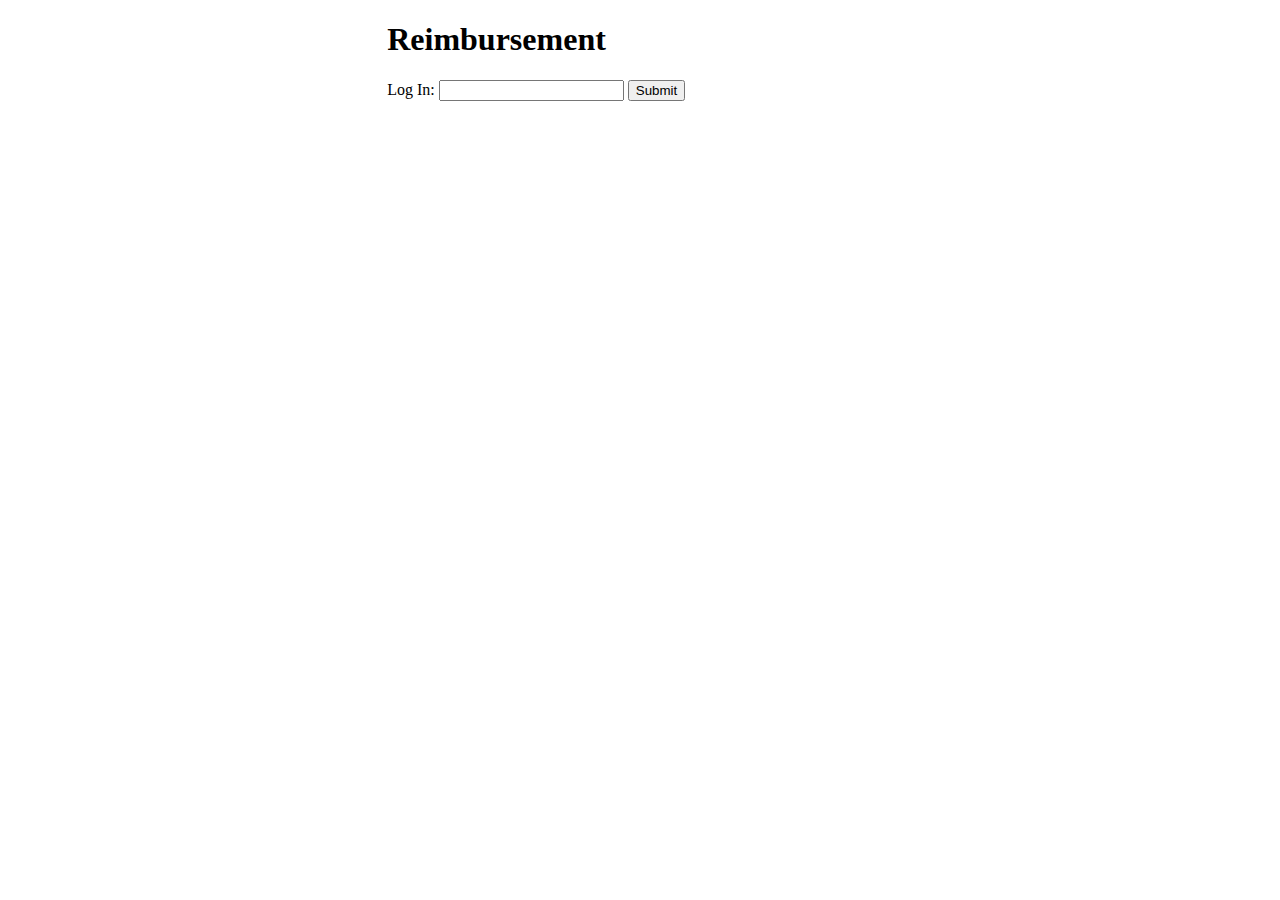
==== thatman17-project/src/main/webapp/index.html @ dbfb6020 "Initial Commit" ====
<!DOCTYPE html>
<html>
<head>
<meta charset="ISO-8859-1">
<meta name="viewport" content="width=device-width, initial-scale=1, shrink-to-fit=no">
<title>Revature Reimbursement</title>
<style type="text/css">
	form, h1{
		margin-left: auto;
		margin-right: auto;
		width: 40%;
	}
</style>
</head>
<body>
<h1>Reimbursement</h1>
<form action="something" method="post">
		<label>Log In: </label><input type="text" name="name"/>
		<input type="submit"/>
</form>
</body>
</html>
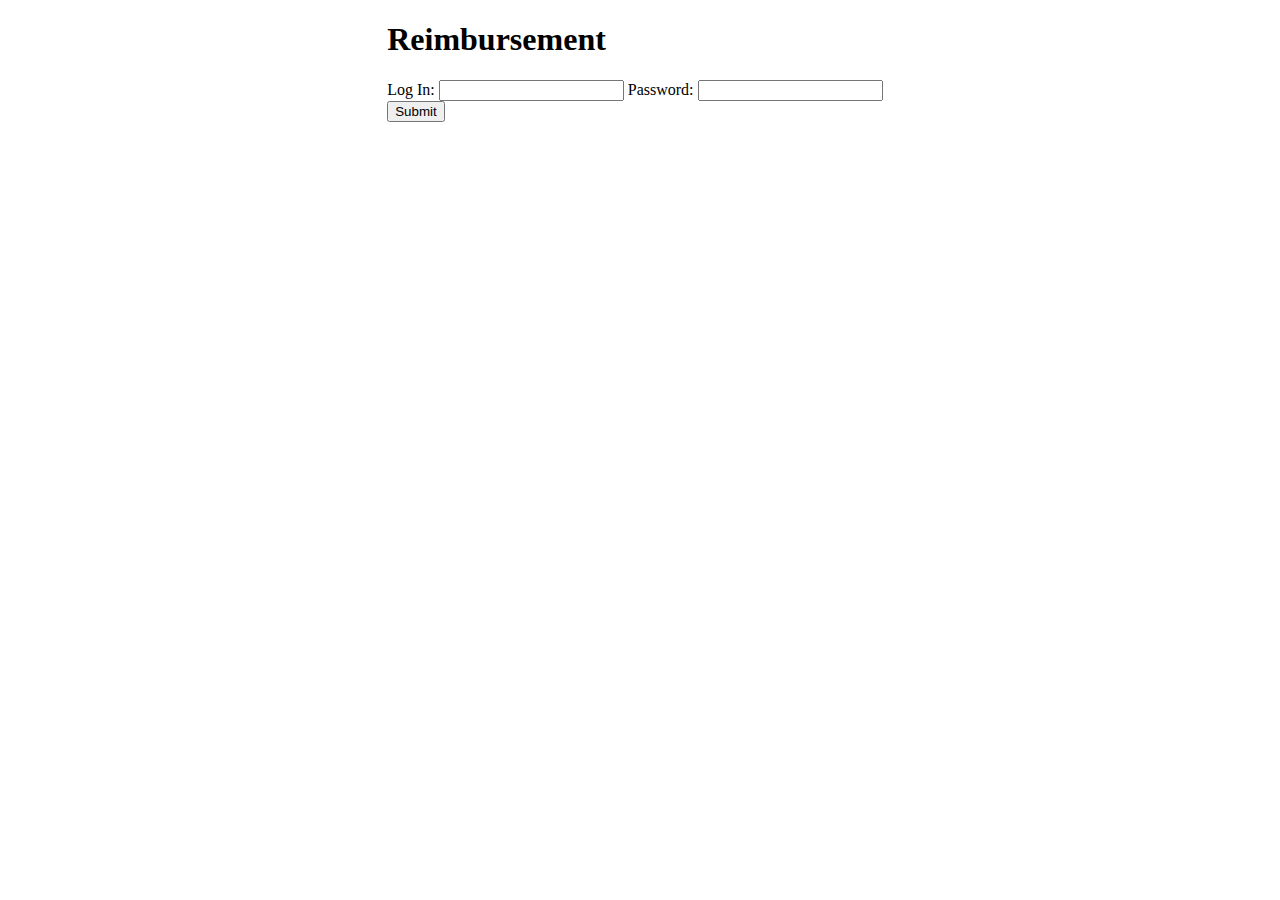
==== commit b30285ea: "Initial Commit" ====
--- a/thatman17-project/src/main/webapp/index.html
+++ b/thatman17-project/src/main/webapp/index.html
@@ -14,9 +14,12 @@
 </head>
 <body>
 <h1>Reimbursement</h1>
-<form action="something" method="post">
+<form action="loginsuccess.jsp" method="post">
 		<label>Log In: </label><input type="text" name="name"/>
+		<label>Password: </label><input type="text" name="password"/>
 		<input type="submit"/>
 </form>
+<div id="answer"></div>
+<script src="./app.js"></script>
 </body>
 </html>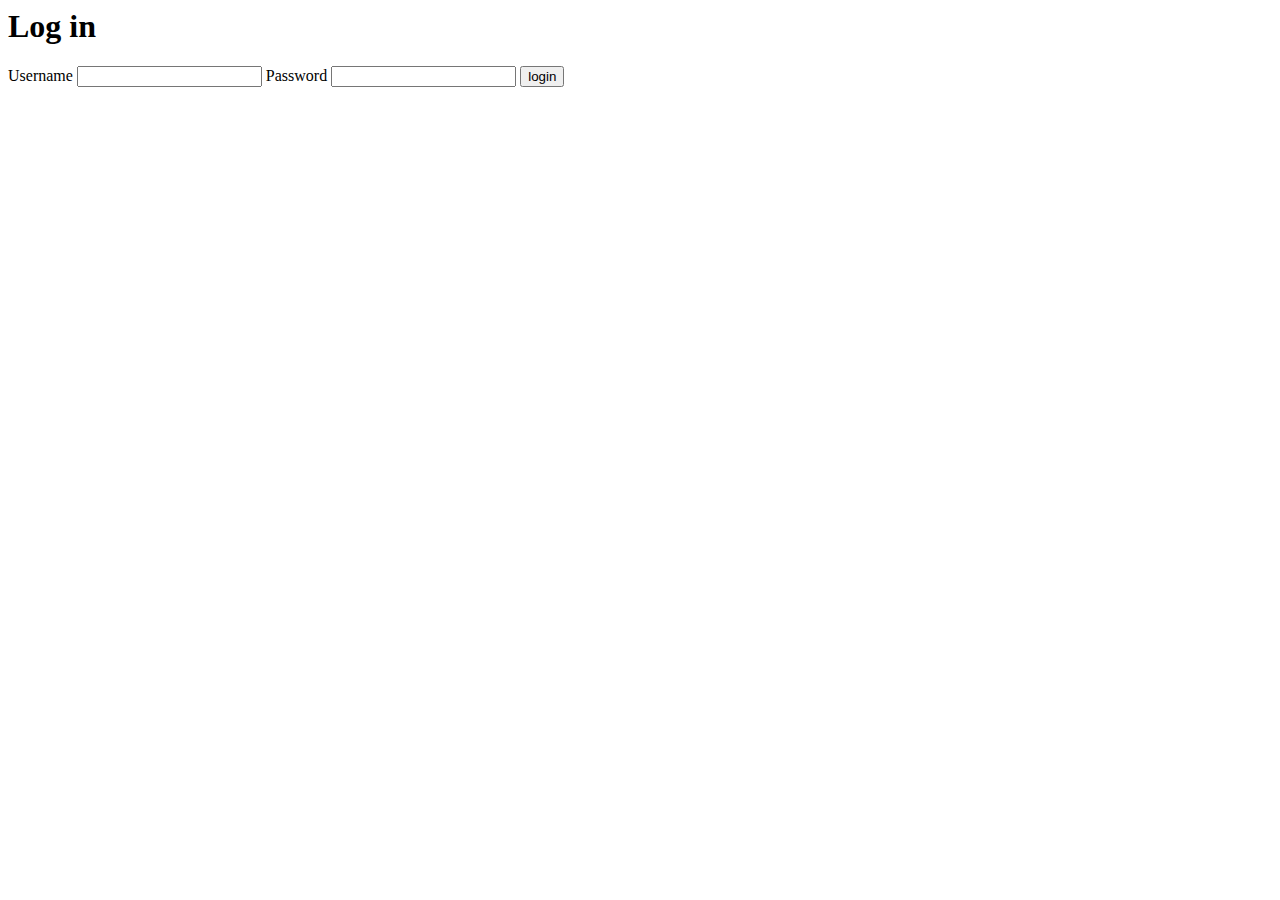
==== commit 7c7b02eb: "Test Commit" ====
--- a/thatman17-project/src/main/webapp/index.html
+++ b/thatman17-project/src/main/webapp/index.html
@@ -1,25 +1,22 @@
-<!DOCTYPE html>
 <html>
+
 <head>
-<meta charset="ISO-8859-1">
-<meta name="viewport" content="width=device-width, initial-scale=1, shrink-to-fit=no">
-<title>Revature Reimbursement</title>
-<style type="text/css">
-	form, h1{
-		margin-left: auto;
-		margin-right: auto;
-		width: 40%;
-	}
-</style>
+	<meta charset = "UTF-8">
+	<title>The First Page</title>
+	<meta name="viewport" content="width=device-width, initial-scale=1">
 </head>
+
 <body>
-<h1>Reimbursement</h1>
-<form action="loginsuccess.jsp" method="post">
-		<label>Log In: </label><input type="text" name="name"/>
-		<label>Password: </label><input type="text" name="password"/>
-		<input type="submit"/>
-</form>
-<div id="answer"></div>
-<script src="./app.js"></script>
+	<form action="login" method="post">
+		<h1>Log in</h1>
+		<div class="initial">
+			<label>Username</label>
+			<input type="text" name="username">
+			<label>Password</label>
+			<input type="password" name="password">
+			<input type="submit" value="login">
+		</div>
+	</form>
 </body>
+
 </html>